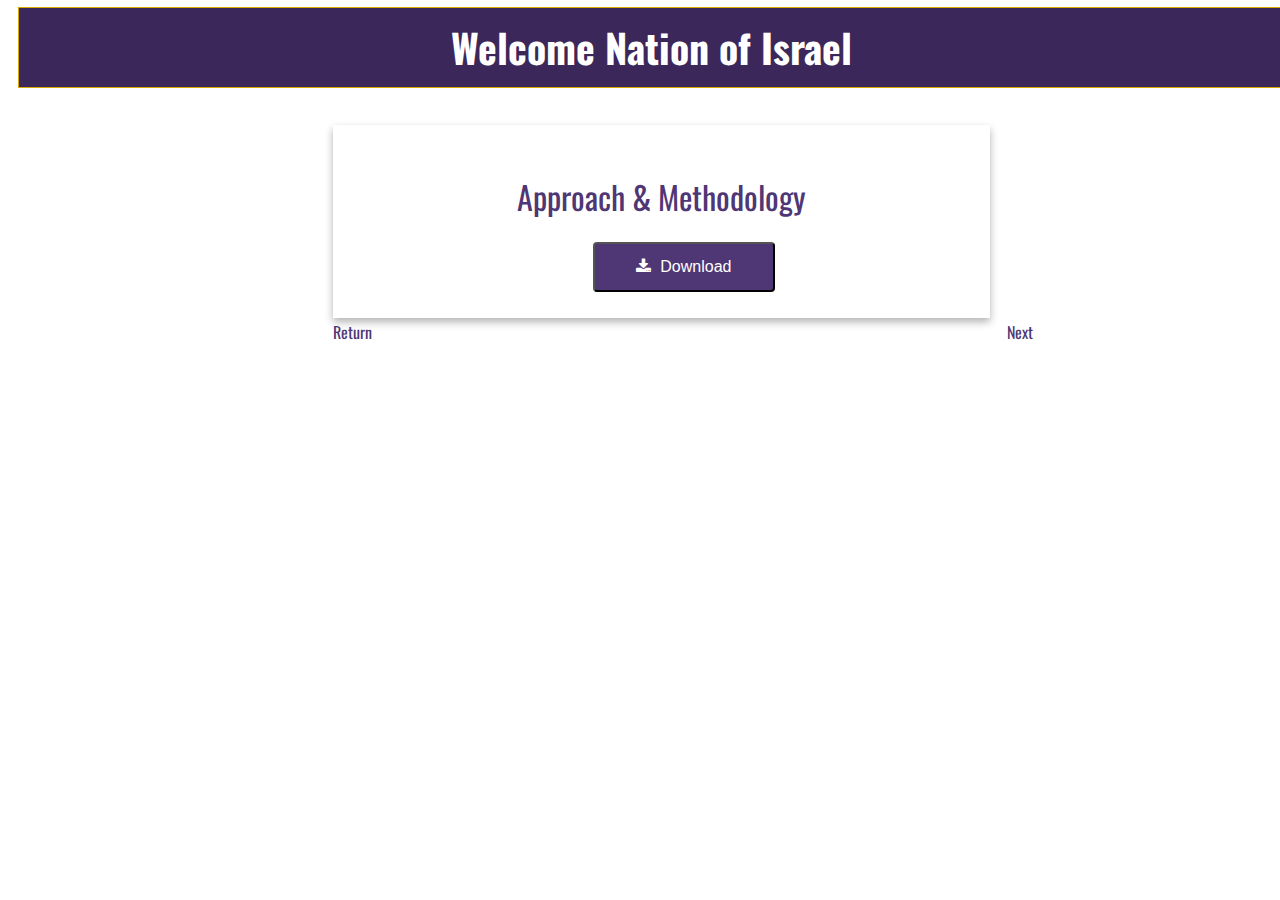
==== approach-methodology/download.html @ c1b6fe35 "Project management portal file." ====
<!--
    Title: Project Management Portal
    Author: Keith Hall
    Date: 12/25/2021
    Description: This is the download page for the introductory packet link on the Project Management Portal.
-->
<!DOCTYPE html>
<html lang="en">
<head>
    <meta charset="UTF-8" />
	<title>Introductory Packet</title>
    <meta name="description" content="Clients can download our introductory packet."  />
    <meta name="keywords" content="Project management, project management portal, download, introductory packet." />
    <meta name="robots" content="nofollow" />
    <meta name="author" content="Keith Hall" />
    <link rel="stylesheet" href="../theme.css" />
    <link rel="stylesheet" href="../site.css" />
   <!-- Google fonts for Oswald -->
    <link href="https://fonts.googleapis.com/css2?family=Oswald:wght@300;400;500;700&display=swap" rel="stylesheet" />
	<link rel="stylesheet" href="https://cdnjs.cloudflare.com/ajax/libs/font-awesome/4.7.0/css/font-awesome.min.css">
	<!-- Font Awesome-->


    <script src="../theme.js"></script>
</head>
<body class= "light-theme">
    <!-- This is the card container. -->
    <div class="assign-container">
    <h1 id= "app-header">Welcome Nation of Israel</h1>
        <div class="assign-content">
            <!-- The card with its' title and content -->
            <div class="card">
                <div class="card-title">Approach & Methodology</div>
				<div class="card-content">
                    <div class= "form">

					    <div class= "form-field">
				            <button id= "btnCheckPhrase" href="resume.docx"><span i class="fa fa-download"></i></span>&nbsp; Download</button>
                        </div>
					</div>
                </div>
		    </div>
        </div>
    </div>
	 <!-- This is the results card container. -->
	<div class="assign-container">
		<!-- This is the results card content container. -->
        <div class="assign-content">
		    <div id= "return-home-container">
	        <a href= "../index.html" class="return-home">Return</a><span class= "next"><a href= "../user-stories/download.html" class="return-home">Next</a></span>
	        </div>
        </div>
    </div>
<script>
 // Download Resume
                  $(document).ready(function () {
            $("#link").click(function (e) {
                e.preventDefault();

                window.location.href
                    = "resume.docx";
            });
        });
        // Resume HTML page
            function draw() {
            var canvas = $('canvas')[0];
            if(canvas.getContext) {
                var ctx = canvas.getContext('2d');
                ctx.fillStyle = 'rgba(105, 244, 131, 1)';
                ctx.fillRect(10, 10, 50, 50);
                ctx.fillStyle = 'rgba(105, 244, 131, .4)';
                ctx.fillRect(30, 30, 50, 50);
            }
        }

        $(document).ready(function() {
            // $(document).draw();
            $('#content').animate({
                opacity:1,
                marginTop:'0',
            }, 800);
            $('h2').click(function() {
                $(this).next('.subtext').slideToggle('fast');
                $(this).children('.hex').toggleClass('moved');
            })
        });
</script>
</body>
</html>
---- theme.css ----
/**
    Title: Project Management Portal
    Author: Keith Hall
    Date: 12/25/2021
    Description: This is the theme style sheet for the Project Management Portal.
*/
body {
    font-family: Oswald, Verdana, Arial, sans-serif;
}
body.light-theme {
	color: #000;
    background-color: #fff;
}
/* Dark theme styling */
body.dark-theme {
	color: #fafafa;
	background-color: #303030;
}
body.dark-theme h1 {
	background-color: #9c27b0;
    border: 1px solid #9c37b0;
}
body.dark-theme h2 {
	background-color: #424242;
    border: 1px solid #424242;
}
body.dark-theme h3 {
	background-color: #424242;
    border: 1px solid #424242;
}
body.dark-theme h4 {
	background-color: #424242;
    border: 1px solid #424242;
}
body.dark-theme a {
	color: #fff;
}
body.dark-theme a:hover {
	background-color: #303030;
    color: #d176e1;
}
h1, h2, h3, h4 {

/* Styling of the main headings. */
    background-color: #3C275A;
    color: #fff;
    border: 1px solid #D6A800;
    padding: 10px;
	width: 100%;
}
h2 {
	font-size: 27.65px;
}
/* Link styles. */
a {
    text-decoration: none;
    color: #3C275A;
}
/* Text color of return-home and other links to pages already visited. */
a:visited  {
    color: #3C275A;
}
/* Text and background colors of return-home and other links on mouse hover. */
a:hover {
    background-color: #D6A800;
    color:  #4F3674;
}
.card {  /* Card styling */
	padding: 8px 0 4px 0;
    box-shadow: 0 4px 8px 0 rgba(0, 0, 0, 0.3);
	transition: 0.3s;
	width: 60%;
	background-color: #fff;
}
.card-title {
	margin-top: 40px;
	text-align: center;
    font-size: 32px;
    color: #4F3674;
    font-weight: 400;
}
.card-content {
	padding: 2px 16px;
}
.card:hover {
	box-shadow: 0 8px 16px 0 rgba(0, 0, 0, 0.2);
}
/* Palindrome check phrase button styling */
#btnCheckPhrase {
	width: 55%;
	padding: 14px;
	background-color: #4F3674;
    color: #fff;
	font-size: 16px;
	border-radius: 4px;
	border-radius: 4px;
    margin-left: 203.9px; /* Moves button right or left within the form-field container */
	cursor: pointer;
}
#btnCheckPhrase:hover {
	background-color: #D6A800;
    color: #4F3674;
}
---- site.css ----
/**
    Title: Project Management Portal
    Author: Keith Hall
    Date: 08/22/2021
    Modified By: Professor  P. Itskovich, Keith Hall
    Description: This is the global style sheet for the Project Management Portal.
*/
#container {
    margin: 20px 100px 0;
	padding-top: 15px; /* Use padding-top to position the toggle switch and text against the container. */
}
#icon-mode:hover {
	cursor: pointer;        /* Toggle icon and text. */
}
#icon-text {
	padding-left: 10px;
	margin-right: 100px;
}
.pull-right {
	float: right;
}
/* Card results styling. */
.assign-container {
    padding: 10px;
	margin-top: -38px;
}
.assign-content {
    width: 88%;
    margin: 3% auto 0;
	margin-left: 315px;
}
.app-header {   /* H1 heading. */
	text-align: center;
	color: #fff;
	font-size: 39.81px;
}
#app-header {
	text-align: center;
	font-size: 39.81px;
}
#return-home-container {
    margin-top: -17px;
}
.next {
    margin-left: 635px;
}
.return-home {
	color: #4F3674;
	text-decoration: none;
}
.return-home:hover {
    background-color: #D6A800;
    color: #4F3674;
}
.return-home:visited {
    color: #3c275a;
}
.full-width {
	width: 100%;
}
/* Form styling. */
.form {
	display: inline-grid;
    grid-template-columns: auto;
}
/* Centers button container (form field) within the form container */
.form-field {
	padding: 20px;
	margin-left: 20px;
}
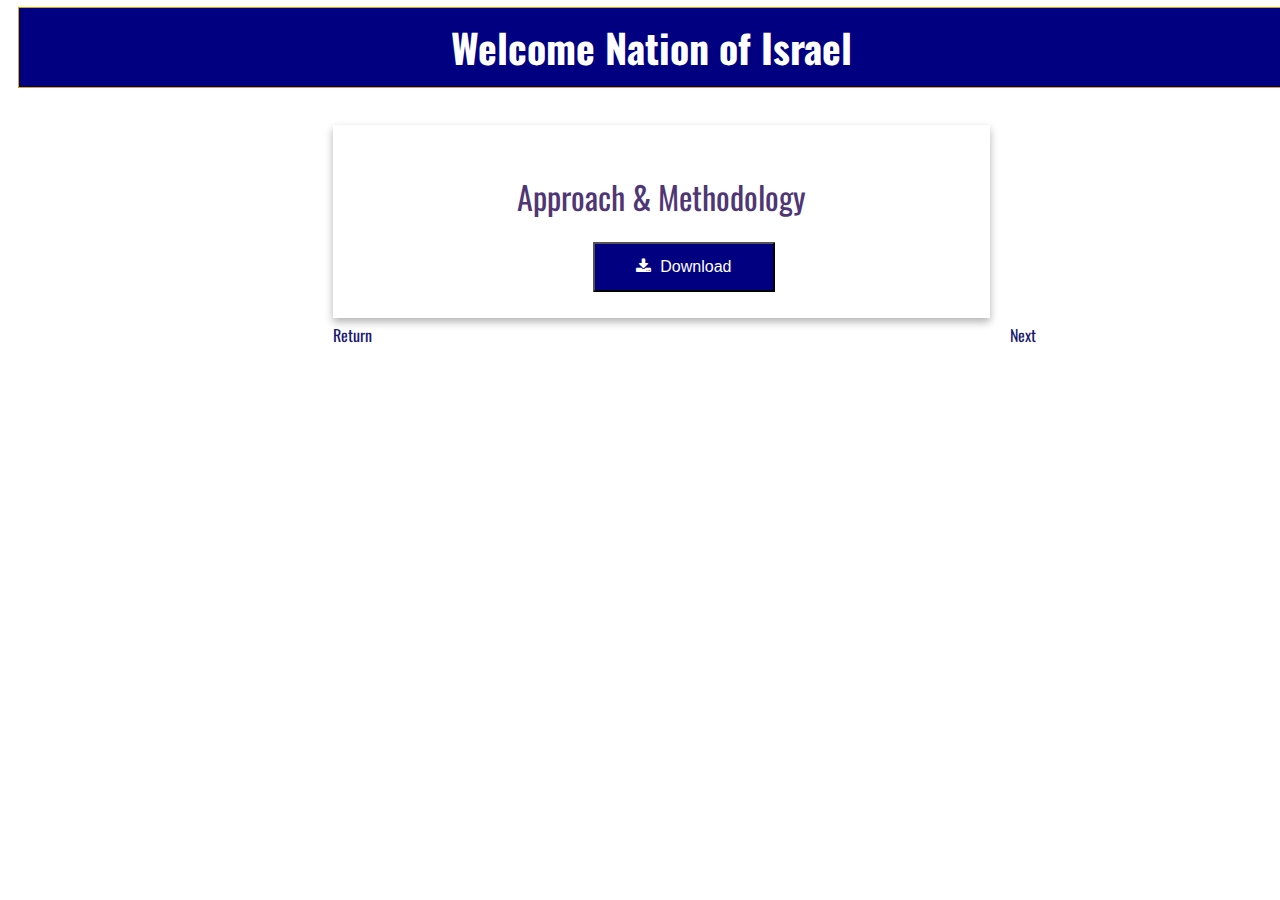
==== commit e7e42669: "Comments" ====
--- a/approach-methodology/download.html
+++ b/approach-methodology/download.html
@@ -17,42 +17,32 @@
     <link rel="stylesheet" href="../site.css" />
    <!-- Google fonts for Oswald -->
     <link href="https://fonts.googleapis.com/css2?family=Oswald:wght@300;400;500;700&display=swap" rel="stylesheet" />
-	<link rel="stylesheet" href="https://cdnjs.cloudflare.com/ajax/libs/font-awesome/4.7.0/css/font-awesome.min.css">
-	<!-- Font Awesome-->
-
-
-    <script src="../theme.js"></script>
+    <!-- Font Awesome-->
+	<link rel="stylesheet" href="https://cdnjs.cloudflare.com/ajax/libs/font-awesome/4.7.0/css/font-awesome.min.css" />
 </head>
 <body class= "light-theme">
-    <!-- This is the card container. -->
+    <!-- The card container. -->
     <div class="assign-container">
     <h1 id= "app-header">Welcome Nation of Israel</h1>
         <div class="assign-content">
-            <!-- The card with its' title and content -->
+            <!-- The card tile and content container -->
             <div class="card">
                 <div class="card-title">Approach & Methodology</div>
 				<div class="card-content">
-                    <div class= "form">
-
+                    <div class= "form"> <!-- Form (home) and download button containers -->
 					    <div class= "form-field">
-				            <button id= "btnCheckPhrase" href="resume.docx"><span i class="fa fa-download"></i></span>&nbsp; Download</button>
+				            <button id= "download-btn" href="resume.docx"><span i class="fa fa-download"></i></span>&nbsp; Download</button>
                         </div>
 					</div>
                 </div>
 		    </div>
         </div>
     </div>
-	 <!-- This is the results card container. -->
-	<div class="assign-container">
-		<!-- This is the results card content container. -->
-        <div class="assign-content">
-		    <div id= "return-home-container">
-	        <a href= "../index.html" class="return-home">Return</a><span class= "next"><a href= "../user-stories/download.html" class="return-home">Next</a></span>
-	        </div>
-        </div>
-    </div>
+	<div id= "return-home-container"> <!-- Return and next links container -->
+	    <a href= "../index.html" class="return-home">Return</a><span class= "next"><a href= "../user-stories/download.html" class="return-home">Next</a></span>
+	</div>
 <script>
- // Download Resume
+ // Download Approach & Methodology Packet
                   $(document).ready(function () {
             $("#link").click(function (e) {
                 e.preventDefault();
@@ -72,7 +62,6 @@
                 ctx.fillRect(30, 30, 50, 50);
             }
         }
-
         $(document).ready(function() {
             // $(document).draw();
             $('#content').animate({
--- a/theme.css
+++ b/theme.css
@@ -6,7 +6,9 @@
 */
 body {
     font-family: Oswald, Verdana, Arial, sans-serif;
+    overflow-x: hidden;  /* Hide horizontal scrollbar */
 }
+/* Light theme styling */
 body.light-theme {
 	color: #000;
     background-color: #fff;
@@ -39,10 +41,9 @@
 	background-color: #303030;
     color: #d176e1;
 }
+/* Styling of page headings. */
 h1, h2, h3, h4 {
-
-/* Styling of the main headings. */
-    background-color: #3C275A;
+    background-color:  #000080;
     color: #fff;
     border: 1px solid #D6A800;
     padding: 10px;
@@ -51,27 +52,29 @@
 h2 {
 	font-size: 27.65px;
 }
-/* Link styles. */
+/* Link styles */
 a {
     text-decoration: none;
-    color: #3C275A;
+    color: #191970;
 }
-/* Text color of return-home and other links to pages already visited. */
+/* Color of links already visited. */
 a:visited  {
-    color: #3C275A;
+    color:  #3F00FF;
 }
-/* Text and background colors of return-home and other links on mouse hover. */
+/*  Link styles on mouse hover. */
 a:hover {
     background-color: #D6A800;
-    color:  #4F3674;
+    color:   #000080;
 }
-.card {  /* Card styling */
+/* The card container */
+.card {
 	padding: 8px 0 4px 0;
     box-shadow: 0 4px 8px 0 rgba(0, 0, 0, 0.3);
 	transition: 0.3s;
 	width: 60%;
 	background-color: #fff;
 }
+/* The card title and content styling */
 .card-title {
 	margin-top: 40px;
 	text-align: center;
@@ -85,19 +88,19 @@
 .card:hover {
 	box-shadow: 0 8px 16px 0 rgba(0, 0, 0, 0.2);
 }
-/* Palindrome check phrase button styling */
-#btnCheckPhrase {
+/* Download button styling */
+#download-btn {
 	width: 55%;
 	padding: 14px;
-	background-color: #4F3674;
+	background-color: #000080;
     color: #fff;
 	font-size: 16px;
-	border-radius: 4px;
-	border-radius: 4px;
-    margin-left: 203.9px; /* Moves button right or left within the form-field container */
+	border-radius: 1px;
+	border-radius: 1px;
+    margin-left: 203.9px;
 	cursor: pointer;
 }
-#btnCheckPhrase:hover {
+#download-btn:hover {
 	background-color: #D6A800;
-    color: #4F3674;
+    color:  #000080;
 }--- a/site.css
+++ b/site.css
@@ -5,12 +5,15 @@
     Modified By: Professor  P. Itskovich, Keith Hall
     Description: This is the global style sheet for the Project Management Portal.
 */
+
+/* Home page container */
 #container {
     margin: 20px 100px 0;
-	padding-top: 15px; /* Use padding-top to position the toggle switch and text against the container. */
+	padding-top: 15px;
 }
+ /* Toggle icon and text. */
 #icon-mode:hover {
-	cursor: pointer;        /* Toggle icon and text. */
+	cursor: pointer;
 }
 #icon-text {
 	padding-left: 10px;
@@ -19,7 +22,7 @@
 .pull-right {
 	float: right;
 }
-/* Card results styling. */
+/* Card container styling. */
 .assign-container {
     padding: 10px;
 	margin-top: -38px;
@@ -29,7 +32,8 @@
     margin: 3% auto 0;
 	margin-left: 315px;
 }
-.app-header {   /* H1 heading. */
+/* H1 page heading. */
+.app-header {
 	text-align: center;
 	color: #fff;
 	font-size: 39.81px;
@@ -38,27 +42,18 @@
 	text-align: center;
 	font-size: 39.81px;
 }
+/* Return and next links */
 #return-home-container {
-    margin-top: -17px;
+    margin-top: -5px;
+	margin-left: 325px;
 }
 .next {
-    margin-left: 635px;
-}
-.return-home {
-	color: #4F3674;
-	text-decoration: none;
-}
-.return-home:hover {
-    background-color: #D6A800;
-    color: #4F3674;
-}
-.return-home:visited {
-    color: #3c275a;
+    margin-left: 638px;
 }
 .full-width {
 	width: 100%;
 }
-/* Form styling. */
+/* Form and download button container */
 .form {
 	display: inline-grid;
     grid-template-columns: auto;
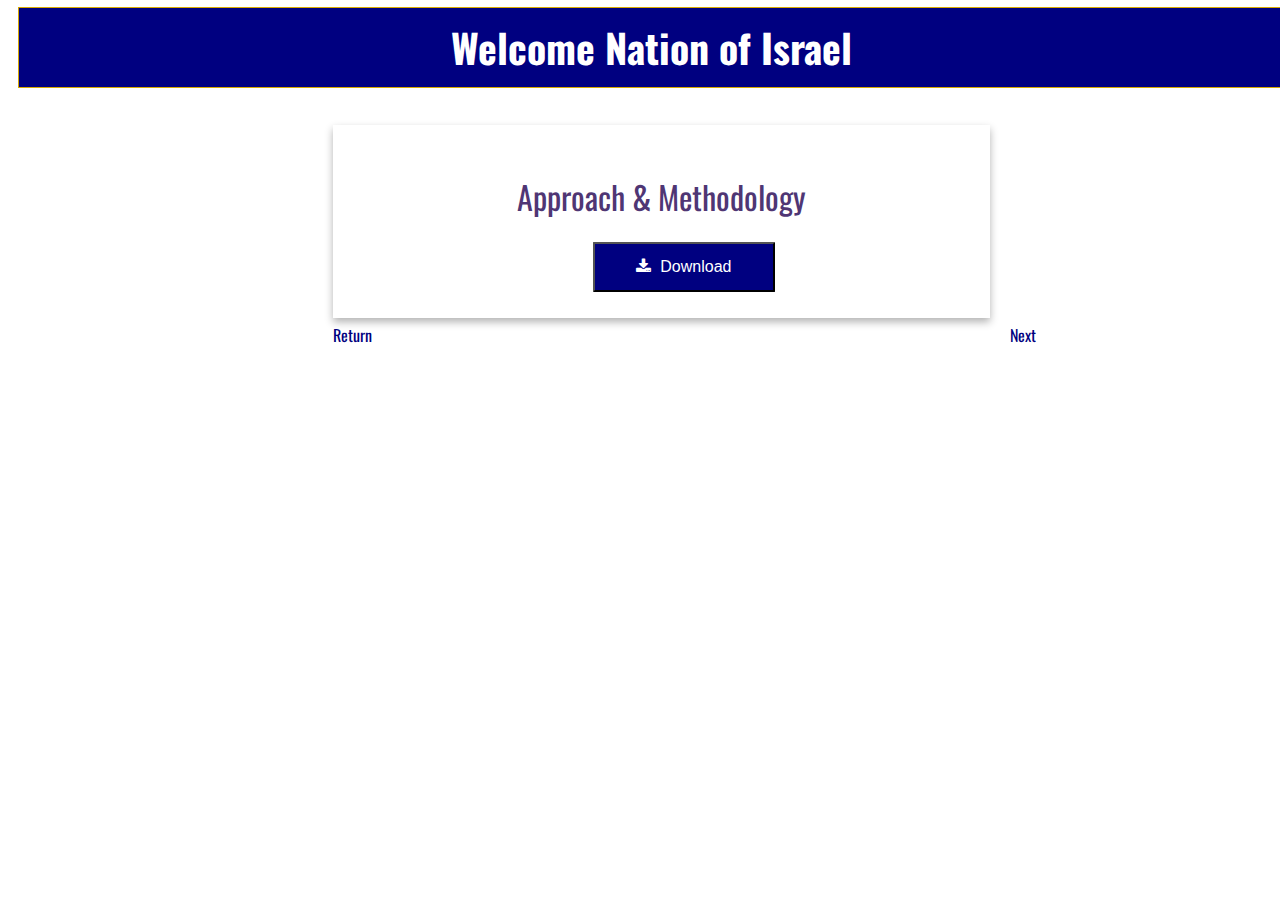
==== commit a56c2ea0: "Html and CSS validation" ====
--- a/approach-methodology/download.html
+++ b/approach-methodology/download.html
@@ -31,7 +31,8 @@
 				<div class="card-content">
                     <div class= "form"> <!-- Form (home) and download button containers -->
 					    <div class= "form-field">
-				            <button id= "download-btn" href="resume.docx"><span i class="fa fa-download"></i></span>&nbsp; Download</button>
+				        <!-- Turn button into link -->
+                        <button id= "download-btn" onclick="document.location='intro-packet.zip'"><span><i class="fa fa-download"></i>&nbsp; Download</span></button>
                         </div>
 					</div>
                 </div>
--- a/theme.css
+++ b/theme.css
@@ -55,7 +55,7 @@
 /* Link styles */
 a {
     text-decoration: none;
-    color: #191970;
+    color: #000080;
 }
 /* Color of links already visited. */
 a:visited  {
@@ -64,7 +64,7 @@
 /*  Link styles on mouse hover. */
 a:hover {
     background-color: #D6A800;
-    color:   #000080;
+    color: #000080;
 }
 /* The card container */
 .card {
